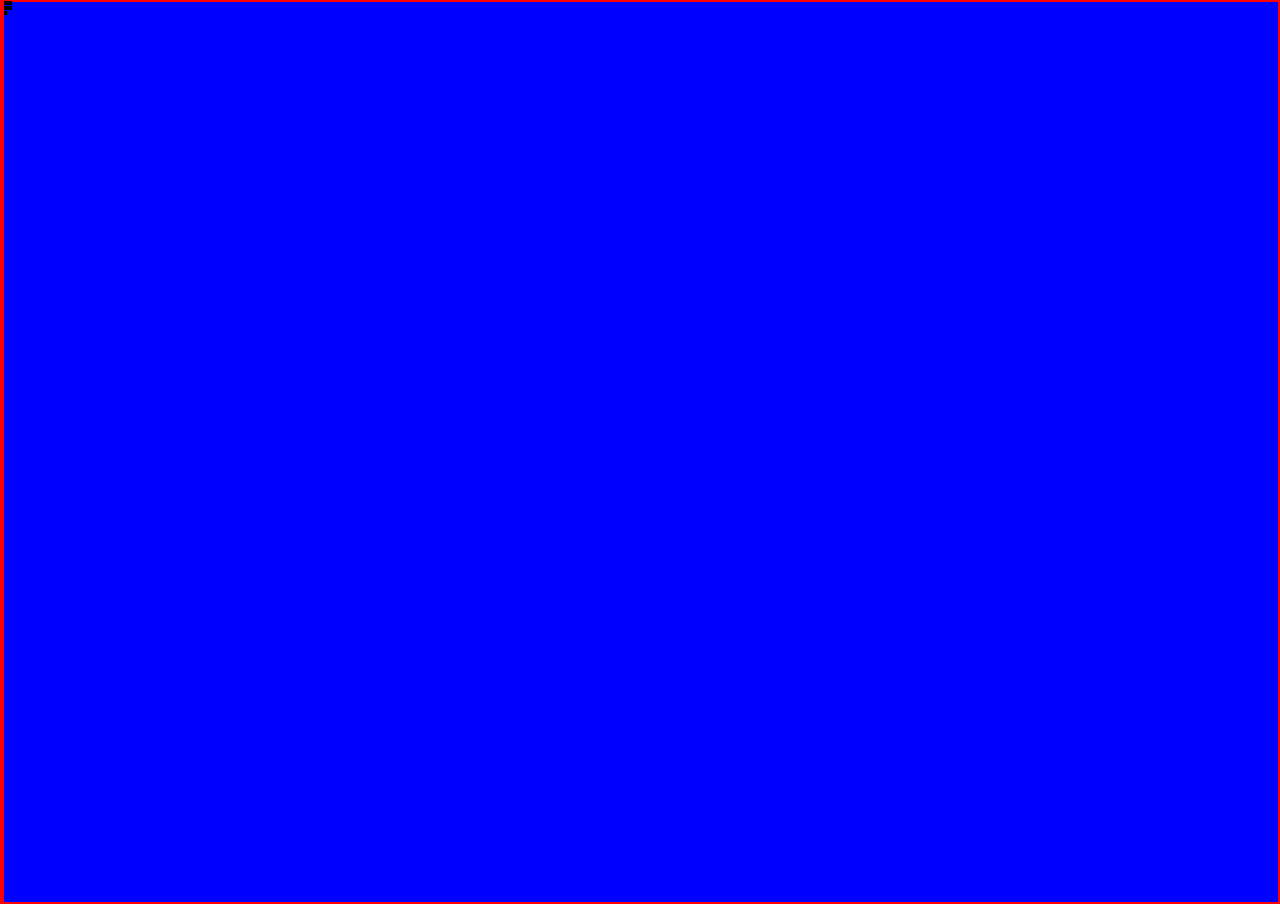
==== index.html @ b65ef9ed "I starded working with the behavior of the UI on responsive actions." ====
<!--------------TODO HERE------------------------>
<!--Remember that this should have dark mode---->
<!--This should have drag and drop-->
<!--This should have animations-->
<!--This sholud be responsive-->
<!--You should define a way to change behavior---->
<!--Things should storage in the local storage Cuz u dont hava a DB-->
<!--You should thing about showing graphics Reports and etc--------->
<!--Get the as much information as you can-------------------------->

<!------FONT-------->
<!--Anton + Roboto-->
<!--Anton Titles---->
<!--Head 57px Regular-->
<!--Roboto body----->
<!--Body 20px, Regular-->
<!----------------------------------------------->
<!---------------Light Mode---------------------->
<!----------------------------------------------->
<!--Main color RGB 237, 28, 35 Hex #ed1c23-->
<!--Secondary color Hex #F9494E rgb 249, 73, 78-->
<!--Third Color Hex #FD7377 RBG 253, 115, 119---->
<!----------------------------------------------->
<!---------------Dark Mode----------------------->
<!----------------------------------------------->
<!--Main color HEX #171919 RBG 23, 25, 25-------->
<!--Secondary Color Hex #F9494E rgb 249, 73, 78-->
<!---This secondary color should be the main color of the light mode-->
<!--Third color Just white----------------------->
<!----------------------------------------------->
<!----------------------------------------------->

<html lang="en">

<head>
    <meta charset="UTF-8">
    <meta http-equiv="X-UA-Compatible" content="IE=edge">
    <meta name="viewport" content="width=device-width, initial-scale=1.0">
    <title>PomoList</title>


    <link rel="stylesheet" href="CSS/layoutControl.css">


</head>

<body>


    <div class="container">
        <header>
            <div id="burger">
                <div></div>
                <div></div>
                <div></div>
            </div>
        </header>

        <section id="rightUI" draggable="true">
            <!--Its moves from left to the right-->
            


        </section>

        <section id="leftUI" draggable="true">
            <!--Its moves from right to the left-->



        </section>



    </div>





</body>

</html>
---- CSS/layoutControl.css ----
@import url('https://fonts.googleapis.com/css2?family=Anton&family=Roboto:ital@1&display=swap');
/*font-family: 'Anton', sans-serif;
font-family: 'Roboto', sans-serif;
*/                               


/*******************************************Font and other suffs definitio********************/
html, body{

   margin:0px;
}
h1, h2 ,h3 ,h4{
   font-family: 'Anton', sans-serif;
}
p{
   font-family: 'Roboto', sans-serif
}


header
{
   position: fixed;
   width: 100%;
}

#burger
{
   display: flex;
   flex-direction: column;
   /*border: 2px solid black;*/
   width: 20px;
   height: 20px;
   justify-content: start;
   position: static;;

}
#burger div{
   border: 1px solid black;
   background-color: black;
   width: 10px;
   height: 2px;
   margin-top: 1px;
}
#burger :last-child
{
 width: 5px;


}

#rightUI, #leftUI{
   height: 100vh;
   

   /*height: 100%;*/

   
}
#rigthUI
{
 
}
#leftUi
{
   position: fixed;

 
}

            /*****************************************SomeTest**********************************/
          section 
            {
              
               border: red 2px solid;

            }
            #leftUI{
             
              
               background-color: aquamarine;
               
            }
            #rightUI{
               background-color: blue;
            }
               
               



/*************************************************************************************************/
                                                /*Mobile*/

@media only screen{
      .container
      {
         display: grid;
         height: 100vh;
         grid-template-rows:auto;
         
      }
      header
      {
         padding: 0px;  
         margin: 0px;
      }
      section #rightUI{
        
            height: 100%;
      }
      section #leftUI{
         /*height: 100%;*/
         display: none;
         
   }







}







                                               /*Tablet*/
@media only screen 
   and (min-width : 768px) { 
   /* Styles here */


section{

   background-color: yellowgreen;
}





}















                                                /*DESKTO+Laptop */
@media only screen 
   and (min-width : 1200px) {
   /* Styles here */
}
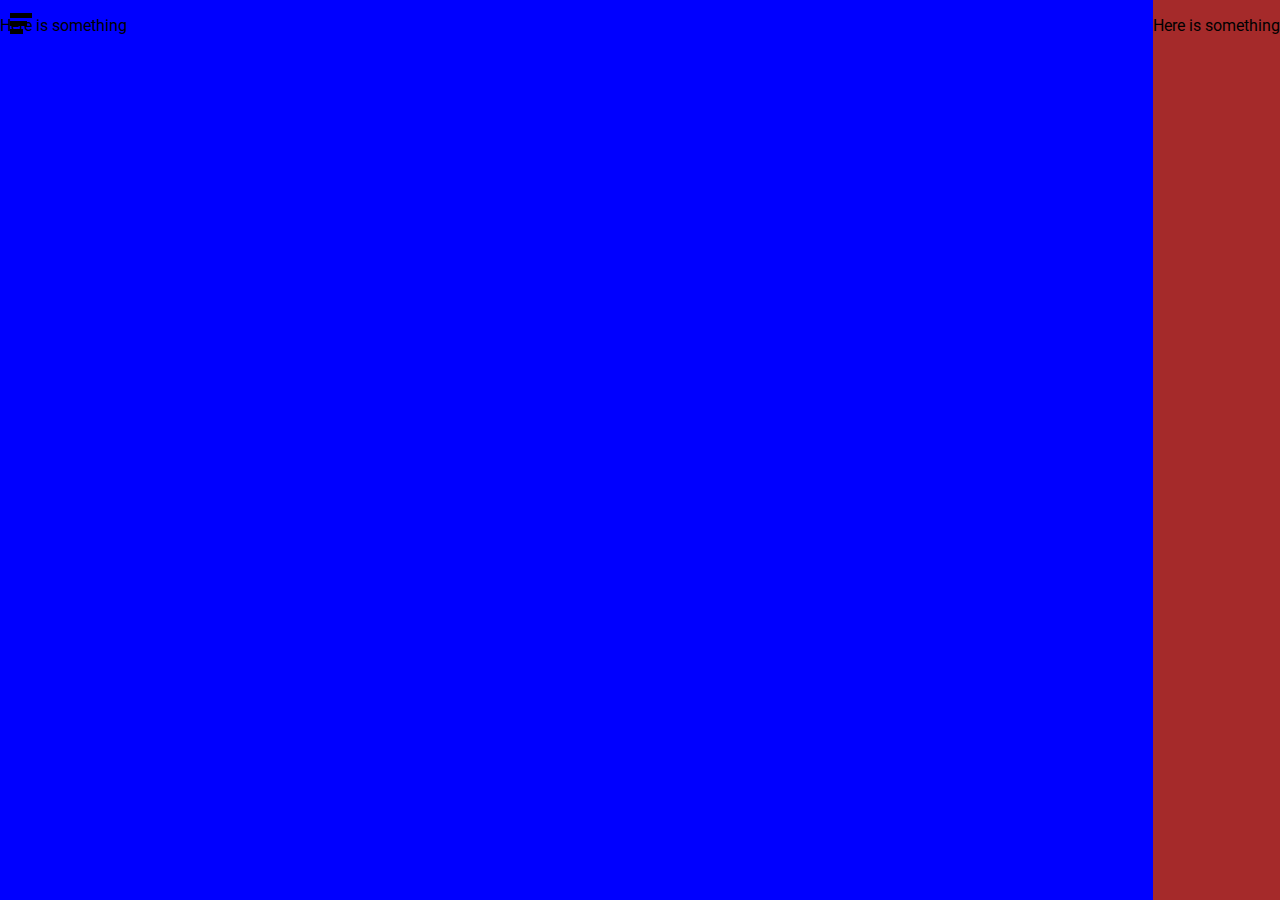
==== commit 4c5cb18e: "added some animation on the main menu" ====
--- a/index.html
+++ b/index.html
@@ -40,7 +40,7 @@
 
 
     <link rel="stylesheet" href="CSS/layoutControl.css">
-
+ 
 
 </head>
 
@@ -49,34 +49,37 @@
 
     <div class="container">
         <header>
-            <div id="burger">
+            <div id="burger" onclick="showMenu()">
                 <div></div>
                 <div></div>
                 <div></div>
             </div>
         </header>
+        <div>
+            <nav id="menu">
+                <!--Its moves from left to the right-->
+                <p>Tomato</p>
+                <p>Todo List</p>
 
-        <section id="rightUI" draggable="true">
-            <!--Its moves from left to the right-->
-            
+            </nav>
+        </div>
 
+        <main id="todoList">
+            <!--Its moves from right to the left-->
+           
+            <p>Here is something</p>
 
+        </main>
+        <section>
+            <p>Here is something</p>
         </section>
-
-        <section id="leftUI" draggable="true">
-            <!--Its moves from right to the left-->
-
-
-
-        </section>
-
-
 
     </div>
 
 
 
 
+    <script src="UI-Controller/UI-Conntroller.js"></script>
 
 </body>
 
--- a/CSS/layoutControl.css
+++ b/CSS/layoutControl.css
@@ -6,7 +6,7 @@
 
 /*******************************************Font and other suffs definitio********************/
 html, body{
-
+   padding: 0;
    margin:0px;
 }
 h1, h2 ,h3 ,h4{
@@ -19,8 +19,9 @@
 
 header
 {
-   position: fixed;
-   width: 100%;
+   position: absolute   ;
+   /*width: 100%;*/
+   z-index: 10;
 }
 
 #burger
@@ -28,63 +29,44 @@
    display: flex;
    flex-direction: column;
    /*border: 2px solid black;*/
-   width: 20px;
-   height: 20px;
+   width: 40px;
+   height: 40px;
    justify-content: start;
-   position: static;;
+   position: static;
+   margin: 10px;
+  
 
 }
 #burger div{
    border: 1px solid black;
    background-color: black;
-   width: 10px;
-   height: 2px;
-   margin-top: 1px;
+   width: 20px;
+   height: 3px;
+   margin-top: 3px;
+}
+#burger div:nth-child(2)
+{
+   width: 15px;
+
+
 }
 #burger :last-child
 {
- width: 5px;
+ width: 11px;
 
 
 }
 
-#rightUI, #leftUI{
-   height: 100vh;
-   
 
-   /*height: 100%;*/
 
-   
-}
-#rigthUI
-{
- 
-}
-#leftUi
-{
-   position: fixed;
-
- 
-}
 
             /*****************************************SomeTest**********************************/
-          section 
-            {
-              
-               border: red 2px solid;
+               nav{
+                  background-color: grey;
 
-            }
-            #leftUI{
-             
-              
-               background-color: aquamarine;
-               
-            }
-            #rightUI{
-               background-color: blue;
-            }
-               
-               
+               }
+               main {background-color: blue;}
+               section{background-color: brown;}
 
 
 
@@ -92,36 +74,59 @@
                                                 /*Mobile*/
 
 @media only screen{
-      .container
+
+/***********Main container*****************/
+
+    .container 
+    { 
+       height: 100vh;
+       display: grid;
+       grid-template-columns: auto 1fr auto;
+       grid-template-rows: 1fr auto;
+      position: relative;
+   }  
+/******************************************/
+/***********Nav****************************/
+   nav{
+      position: absolute;
+      margin: 0;
+      padding: 0;
+      width: 100%;
+      height: 100%;
+      /* display: none; */
+      right: 100%;
+     
+   }  
+
+   .navActive
+   {
+      background-color: gold;
+      animation:navAnimation 2s forwards;
+
+   }
+   .navInactive
+   {
+
+
+   }
+   @keyframes navAnimation {
+      100%
       {
-         display: grid;
-         height: 100vh;
-         grid-template-rows:auto;
          
+         display: block;
+         transform: translateX(100%);
+         
+     
       }
-      header
-      {
-         padding: 0px;  
-         margin: 0px;
-      }
-      section #rightUI{
-        
-            height: 100%;
-      }
-      section #leftUI{
-         /*height: 100%;*/
-         display: none;
-         
-   }
 
 
 
+      
+   }
 
+/******************************************/
 
-
-
-}
-
+}  
 
 
 
@@ -133,11 +138,6 @@
    and (min-width : 768px) { 
    /* Styles here */
 
-
-section{
-
-   background-color: yellowgreen;
-}
 
 
 
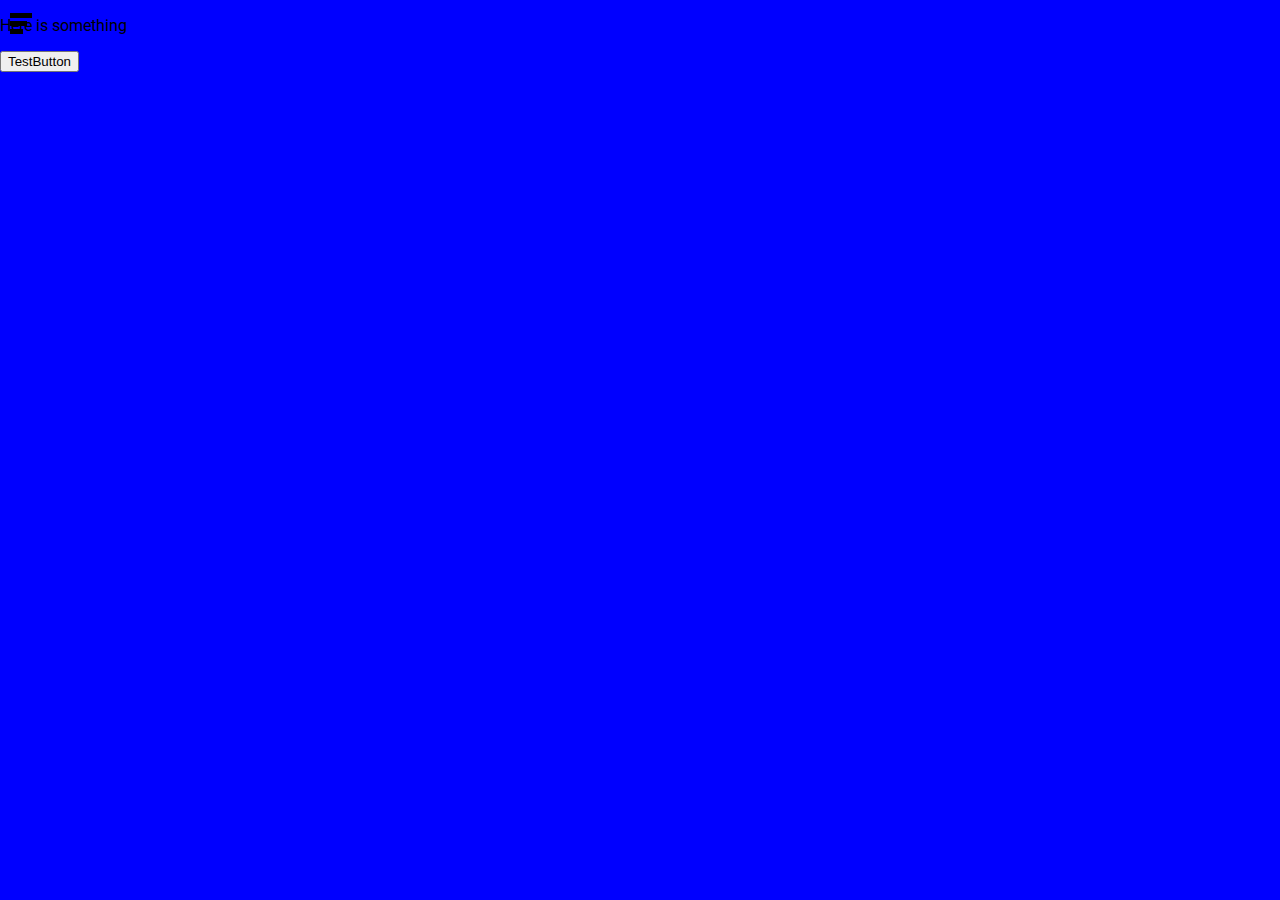
==== commit 36d5e7f1: "I simplified the code of the UI to do not repeat myself." ====
--- a/index.html
+++ b/index.html
@@ -49,7 +49,10 @@
 
     <div class="container">
         <header>
-            <div id="burger" onclick="showMenu()">
+            <div id="closeTap">&times;
+            </div>
+
+            <div id="burger" onclick="showThisTab(menu);">
                 <div></div>
                 <div></div>
                 <div></div>
@@ -60,6 +63,7 @@
                 <!--Its moves from left to the right-->
                 <p>Tomato</p>
                 <p>Todo List</p>
+                
 
             </nav>
         </div>
@@ -68,9 +72,10 @@
             <!--Its moves from right to the left-->
            
             <p>Here is something</p>
+            <button onclick="showThisTab(pomodoros)">TestButton</button>
 
         </main>
-        <section>
+        <section id="pomo">
             <p>Here is something</p>
         </section>
 
--- a/CSS/layoutControl.css
+++ b/CSS/layoutControl.css
@@ -34,6 +34,7 @@
    justify-content: start;
    position: static;
    margin: 10px;
+   cursor:pointer;
   
 
 }
@@ -54,6 +55,16 @@
 {
  width: 11px;
 
+
+}
+
+#closeTap
+{
+display: none;
+font-size: 40px;
+position: fixed;
+left: 95%;
+cursor:pointer;
 
 }
 
@@ -84,6 +95,7 @@
        grid-template-columns: auto 1fr auto;
        grid-template-rows: 1fr auto;
       position: relative;
+      overflow: hidden;
    }  
 /******************************************/
 /***********Nav****************************/
@@ -95,36 +107,87 @@
       height: 100%;
       /* display: none; */
       right: 100%;
+    
      
    }  
 
-   .navActive
-   {
-      background-color: gold;
-      animation:navAnimation 2s forwards;
-
-   }
-   .navInactive
-   {
-
-
-   }
-   @keyframes navAnimation {
+   .menuActive
+   {
+      
+      animation:navAnimationFoward 2s forwards;
+
+   }
+   .menuInactive
+   {
+      animation:navAnimationBackwards 2s backwards;
+
+   }
+   
+
+   @keyframes navAnimationFoward {
       100%
       {
-         
-         display: block;
+
          transform: translateX(100%);
-         
+     
      
       }
-
-
-
       
    }
 
+   @keyframes navAnimationBackwards {
+      0% 
+      {
+          transform: translateX(100%);
+
+      }
+   }
+   
 /******************************************/
+/****************pomodoros******************/
+
+#pomo
+{
+position: absolute;
+width: 100%;
+margin:0;
+padding: 0;
+height: 100%;
+left: 100%;
+
+}
+
+.pomoActive
+{
+   
+   animation:pomoAnimationFoward 2s forwards;
+
+}
+.pomoInactive
+{
+   animation:pomoAnimationBackwards 2s backwards;
+
+}
+
+
+@keyframes pomoAnimationFoward {
+   100%
+   {
+
+      transform: translateX(-100%);
+  
+  
+   }
+   
+}
+
+@keyframes pomoAnimationBackwards {
+   0% 
+   {
+       transform: translateX(100%);
+
+   }
+}
 
 }  
 
@@ -138,6 +201,7 @@
    and (min-width : 768px) { 
    /* Styles here */
 
+      
 
 
 
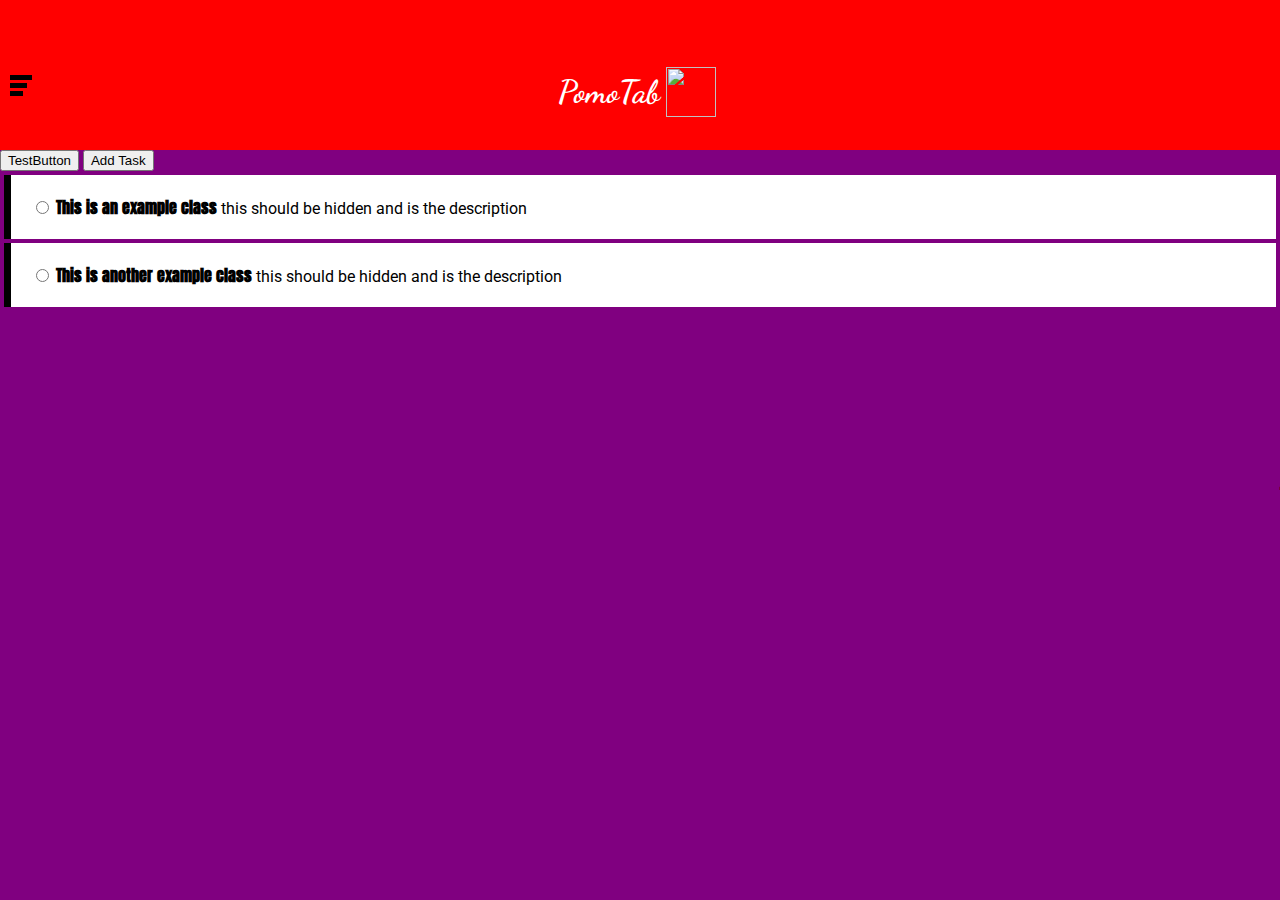
==== commit e98c4310: "I added a task list." ====
--- a/index.html
+++ b/index.html
@@ -40,7 +40,7 @@
 
 
     <link rel="stylesheet" href="CSS/layoutControl.css">
- 
+
 
 </head>
 
@@ -49,43 +49,117 @@
 
     <div class="container">
         <header>
-            <div id="closeTap">&times;
+            <div class="divider">
+
             </div>
-
-            <div id="burger" onclick="showThisTab(menu);">
+            <div id="burger">
                 <div></div>
                 <div></div>
                 <div></div>
             </div>
+
+            <div class="wrapper">
+
+                <h1 id="logo">
+                    PomoTab
+                </h1>
+                <img id="tomato" src="CSS\icons\tomato-svgrepo-com.svg"></svg>
+            </div>
+
+
+            <div id="closeTap">&times;
+            </div>
+
+
         </header>
         <div>
             <nav id="menu">
                 <!--Its moves from left to the right-->
                 <p>Tomato</p>
                 <p>Todo List</p>
-                
+
 
             </nav>
         </div>
 
         <main id="todoList">
-            <!--Its moves from right to the left-->
-           
-            <p>Here is something</p>
-            <button onclick="showThisTab(pomodoros)">TestButton</button>
+
+
+
+            <button id="ThisButton">TestButton</button>
+            <button id="addTask"> Add Task</button>
+
+            <div id="todo">
+                <div class="task" draggable="true">
+                    <input type="radio">
+                    <h4> This is an example class</h4>
+                    <p>
+                        this should be hidden and is the description
+                    </p>
+
+                </div>
+
+
+                <div class="task" draggable="true">
+                    <input type="radio">
+                    <h4>
+                        This is another example class
+                    </h4>
+                    <p>
+                        this should be hidden and is the description
+                    </p>
+
+                </div>
+
+            </div>
+
+
+
 
         </main>
+
         <section id="pomo">
+            <div class="Separator"> </div>
             <p>Here is something</p>
+
+
+
+            <div id="independentTaskView" class="visible">
+                <div class="timer">
+                    <div id="timer" class="timeWapper">
+                        <h2 id="minutesTimer" class="time">00</h2>
+                        <h2 id="dotsTimer" class="time" class="time">:</h2>
+                        <h2 id="secondsTimer" class="time">00</h2>
+                    </div>
+
+
+                  
+                    <button id="startTimer">Start</button>
+
+
+                </div>
+
+                <textarea>
+
+
+                </textarea>
+
+                <div class="timeExpend">
+                    <h3> Time Spend</h3>
+                    <h2 id="minutesSpend" class="time">00</h2>
+                    <h2 id="dotsSpend" class="time">:</h2>
+                    <h2 id="secondsSpend" class="time">00</h2>
+
+                </div>
+
+            </div>
         </section>
 
     </div>
 
 
-
-
+    <script src="UI-Controller/UIcontroller-Classes.js"></script>
     <script src="UI-Controller/UI-Conntroller.js"></script>
-
 </body>
 
 </html>--- a/CSS/layoutControl.css
+++ b/CSS/layoutControl.css
@@ -1,5 +1,4 @@
-@import url('https://fonts.googleapis.com/css2?family=Anton&family=Roboto:ital@1&display=swap');
-/*font-family: 'Anton', sans-serif;
+@import url('https://fonts.googleapis.com/css2?family=Anton&family=Dancing+Script&family=Roboto:ital@1&display=swap');/*font-family: 'Anton', sans-serif;
 font-family: 'Roboto', sans-serif;
 */                               
 
@@ -15,17 +14,29 @@
 p{
    font-family: 'Roboto', sans-serif
 }
-
-
+main{
+   grid-area: main;
+}
+#logo
+{
+   font-family: 'Dancing Script', cursive;
+   
+}
 header
 {
-   position: absolute   ;
+  
    /*width: 100%;*/
    z-index: 10;
 }
+nav
+{
+   z-index: 11;
+}
 
 #burger
 {
+   grid-column: 1;
+   position: sticky;
    display: flex;
    flex-direction: column;
    /*border: 2px solid black;*/
@@ -67,17 +78,57 @@
 cursor:pointer;
 
 }
-
-
-
+#logo 
+{
+   text-align: center;
+}
+.wrapper
+{
+   display: flex;
+   align-items: center;
+   justify-content: center;
+}
+.task
+{
+   margin: 4px;
+   padding: 20px;
+   background-color: white;
+   border-left: black 7px solid;
+}
+.task p, .task h4
+{
+   display: inline;
+}
+.separator
+{
+   margin-bottom: 100px;
+}
+.task.complete /*When thte task is complete you should use this class */
+{
+   background-color: lightgreen;
+}
+.timer .menuInactive 
+{
+      display: block;
+}
+.time{
+display: inline;
+
+}
+textarea
+{
+   width: 100%;
+   height: 30%;
+}
 
             /*****************************************SomeTest**********************************/
                nav{
                   background-color: grey;
 
                }
-               main {background-color: blue;}
+               main {background-color: purple;}
                section{background-color: brown;}
+               header{background-color: RED; color: white;}
 
 
 
@@ -92,14 +143,36 @@
     { 
        height: 100vh;
        display: grid;
-       grid-template-columns: auto 1fr auto;
-       grid-template-rows: 1fr auto;
-      position: relative;
-      overflow: hidden;
+       
+       grid-template-columns:1fr;
+       grid-template-rows:1fr 5fr;
+       
+      
+  
+      
+       position: relative;
+       overflow: hidden;
    }  
+
+   #tomato
+   {
+      width: 50px;
+      height: auto;
+      margin-left: 6px;
+      margin-right: 6px;;
+   
+   }
+   header{
+      display: grid;
+      grid-template-columns: 1fr 2fr 1fr;
+      padding: 0px;
+      align-items: center;
+      justify-content: center;
+   }
 /******************************************/
 /***********Nav****************************/
    nav{
+      
       position: absolute;
       margin: 0;
       padding: 0;
@@ -107,7 +180,7 @@
       height: 100%;
       /* display: none; */
       right: 100%;
-    
+      z-index: 9;
      
    }  
 
@@ -184,15 +257,23 @@
 @keyframes pomoAnimationBackwards {
    0% 
    {
-       transform: translateX(100%);
-
-   }
-}
+       transform: translateX(-100%);
+
+   }
+}
+/******************************************/
+/****************Main******************/
+
+
+main{
+   grid-row: span 2;
+   grid-column: span 2;
+}
+
+
+
 
 }  
-
-
-
 
 
 
@@ -201,7 +282,6 @@
    and (min-width : 768px) { 
    /* Styles here */
 
-      
 
 
 
@@ -226,5 +306,9 @@
                                                 /*DESKTO+Laptop */
 @media only screen 
    and (min-width : 1200px) {
-   /* Styles here */
+      .container
+      {
+         
+      }
+      
 }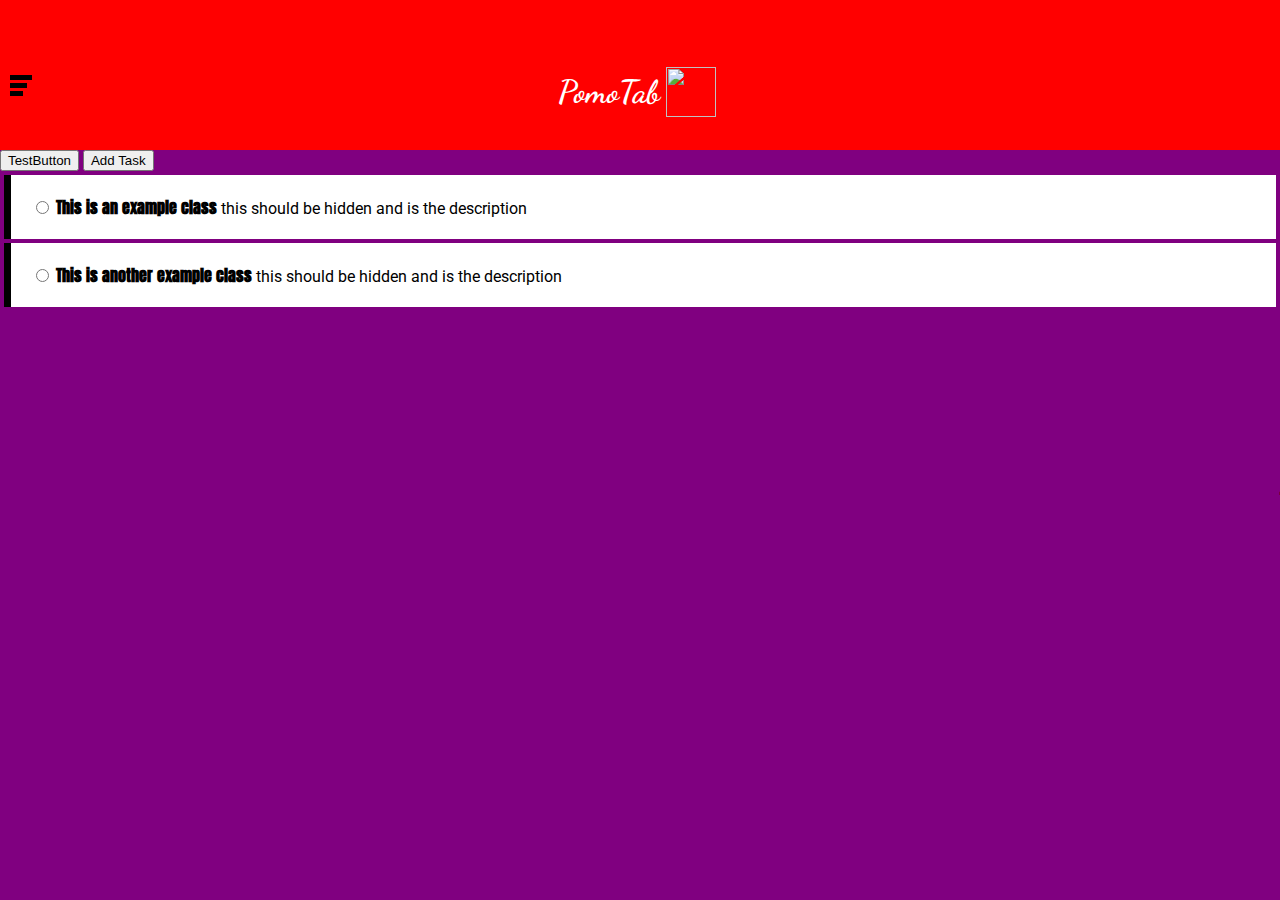
==== commit 5b758933: "I change the definition of the form also I added a funny favIcon just to make more custom the webPag" ====
--- a/index.html
+++ b/index.html
@@ -38,7 +38,7 @@
     <meta name="viewport" content="width=device-width, initial-scale=1.0">
     <title>PomoList</title>
 
-
+    <link rel="icon" type="image/x-icon" href="CSS\icons\tomato-svgrepo-com.svg">
     <link rel="stylesheet" href="CSS/layoutControl.css">
 
 
@@ -124,7 +124,8 @@
 
 
 
-            <div id="independentTaskView" class="visible">
+            <form id="independentTaskView" class="visible">
+              
                 <div class="timer">
                     <div id="timer" class="timeWapper">
                         <h2 id="minutesTimer" class="time">00</h2>
@@ -137,15 +138,19 @@
                     <button id="startTimer">Start</button>
 
 
+                </form>
+                <div>
+                    <label for="textArea"> Description</label>
+                    <textarea name="textArea" id="textArea">
+                    </textarea>
                 </div>
-
-                <textarea>
+               
 
 
-                </textarea>
+          
 
-                <div class="timeExpend">
-                    <h3> Time Spend</h3>
+                <div id="timeExpend">
+                    <h3>Time Spend</h3>
                     <h2 id="minutesSpend" class="time">00</h2>
                     <h2 id="dotsSpend" class="time">:</h2>
                     <h2 id="secondsSpend" class="time">00</h2>
@@ -157,7 +162,7 @@
 
     </div>
 
-
+    <script src="UI-Controller\TaskController-classes.js"></script>
     <script src="UI-Controller/UIcontroller-Classes.js"></script>
     <script src="UI-Controller/UI-Conntroller.js"></script>
 </body>
--- a/CSS/layoutControl.css
+++ b/CSS/layoutControl.css
@@ -114,6 +114,15 @@
 .time{
 display: inline;
 
+
+}
+.time #minutes, .time #minutesTimer, .time #secondsTimer, .time #dotsTimer{
+  font-size: 500px;
+
+}
+#timeExpend h3{
+   display: inline;
+   
 }
 textarea
 {
